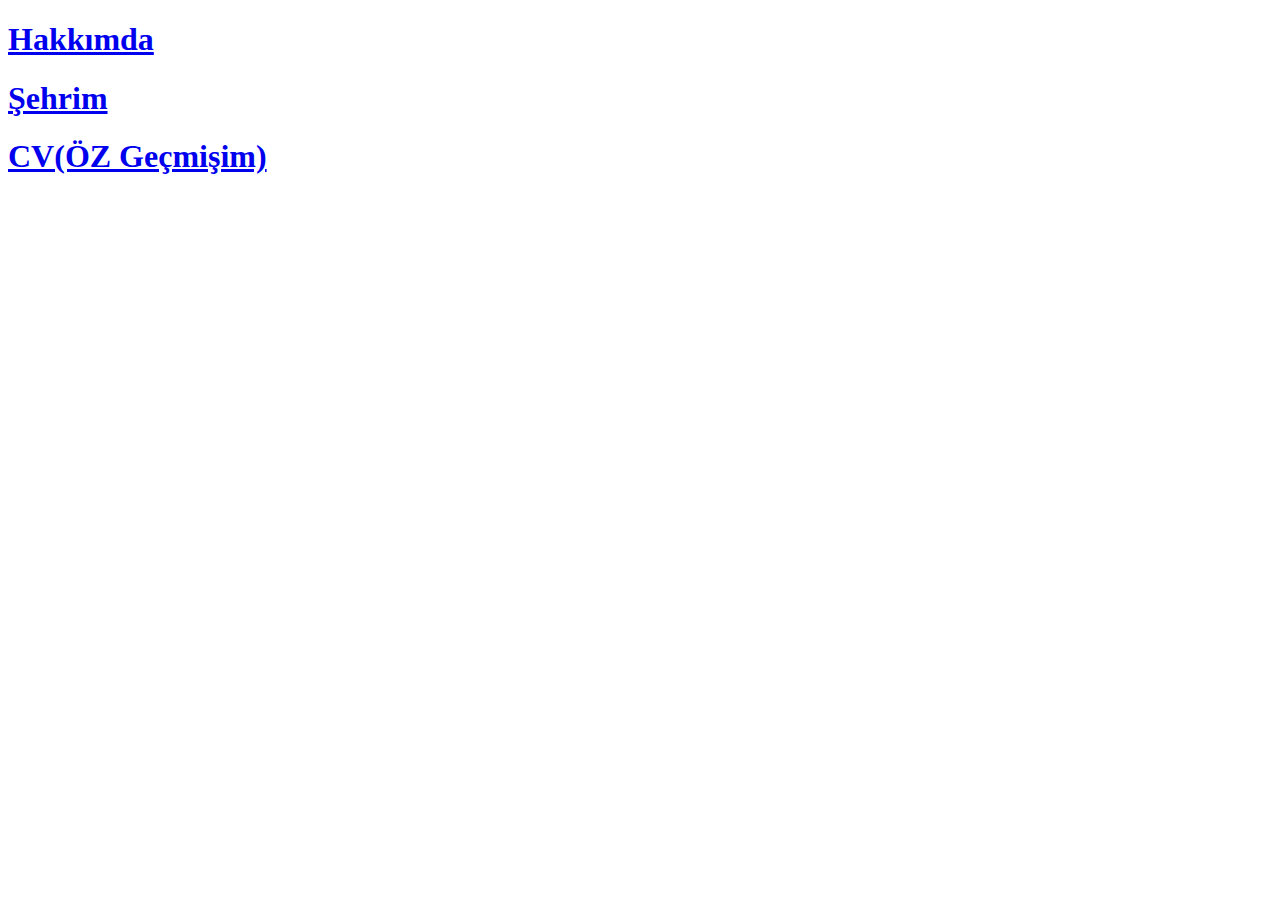
==== index.html @ 80f1e521 "Update CV.html" ====
<!DOCTYPE html>
<html lang="en">
<html lang="tr">
<head>
    <meta charset="UTF-8">
    <meta http-equiv="X-UA-Compatible" content="IE=edge">
    <meta name="viewport" content="width=device-width, initial-scale=1.0">
    <title>BASHAR EID</title>
</head>
<body>
    <div>

        <a href="hakkimda.html"> <h1>Hakkımda</h1></a>
        <a href="sehrim.html"> <h1>Şehrim</h1></a>
        <a href="CV.html"><h1>CV(ÖZ Geçmişim)</h1></a>
        <br>
    </div>
     <div>
       




     </div>  
</body>
</html>
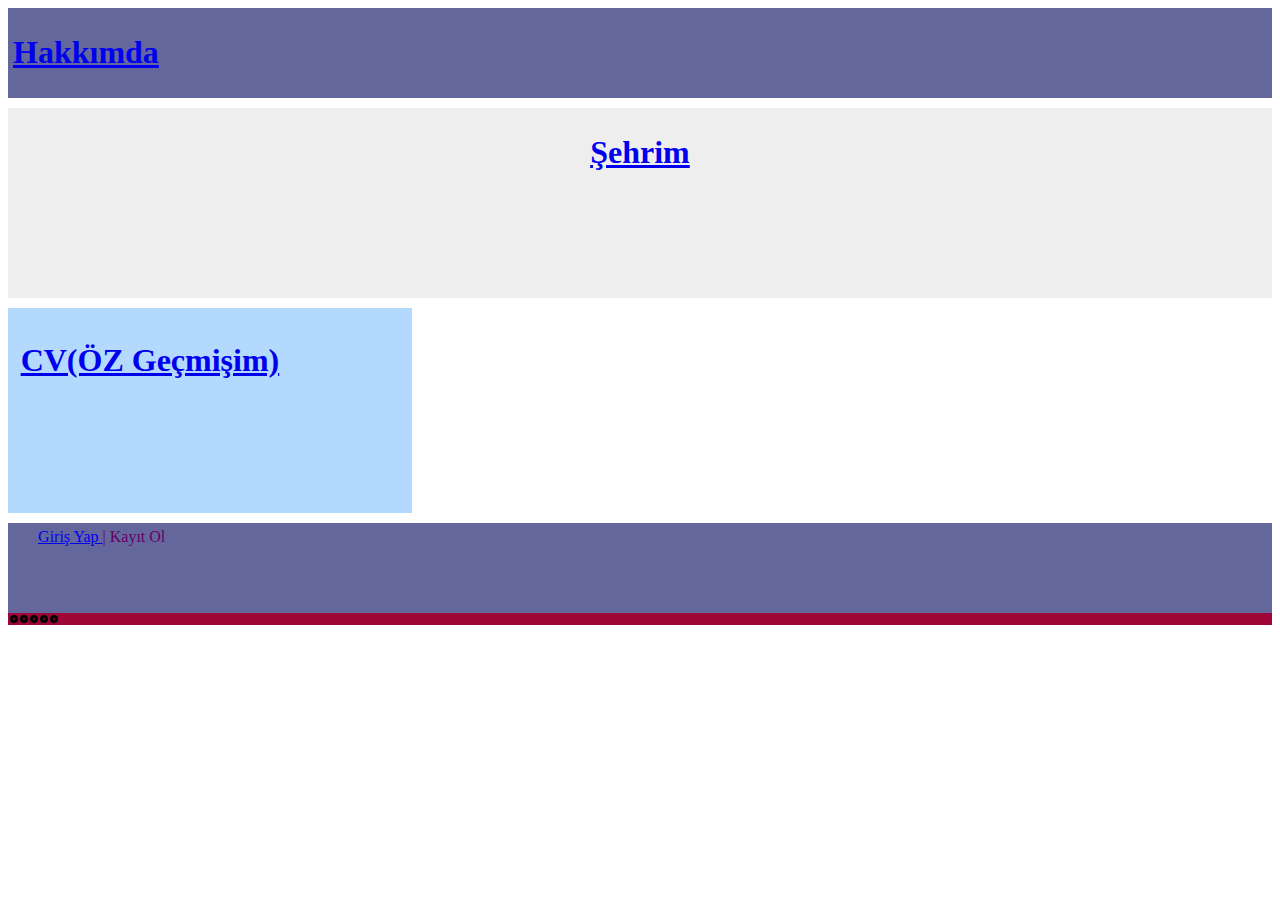
==== commit 3db9bed7: "CSS Kaynak kodlarını" ====
--- a/index.html
+++ b/index.html
@@ -6,13 +6,54 @@
     <meta http-equiv="X-UA-Compatible" content="IE=edge">
     <meta name="viewport" content="width=device-width, initial-scale=1.0">
     <title>BASHAR EID</title>
+    <link rel="stylesheet" href="Styleİndex.css">
 </head>
 <body>
+    <div class="ust">  <a href="hakkimda.html" > <h1>Hakkımda</h1></a></div>
+<div class="bosluk">&nbsp;</div>
+<div class="ortaust"><a href="sehrim.html"> <h1>Şehrim</h1></a>
+   </div>
+<div class="bosluk">&nbsp;</div>
+<div class="ortaalt">
+<div class="ortaaltsol"> <a href="CV.html"><h1>CV(ÖZ Geçmişim)</h1></a></div>
+<div class="ortabosluk"></div>
+<div class="ortaaltorta"></div>
+<div class="ortabosluk"></div>
+<div class="ortaaltsag"></div>
+</div>
+<div class="sifirla"></div>
+<div class="bosluk"></div>
+<div class="alt"></div><div class="alt"></div>
+<div class="ust">
+    <div>
+   
+    </div>
+    <div class="ustbosluk">&nbsp;</div>
+    <div class="ustsol"><a href="Logoin.html">Giriş Yap </a>    | Kayıt Ol </div>
+    </div>
+ 
+    </div> 
+    <div class="altmenu">
+        <table>
+        <tr>
+        <td class="menu"></td>
+        <td class="menu"></td>
+        <td class="menu"></td>
+        <td class="menu"></td>
+        <td class="menu"></td>
+        </tr>
+        </table>
+        </div>
+        </div>
+        <div class="sifirla"></div>
+        <div class="bosluk">&nbsp;</div>
+        </div>
+        </div>
     <div>
 
-        <a href="hakkimda.html"> <h1>Hakkımda</h1></a>
-        <a href="sehrim.html"> <h1>Şehrim</h1></a>
-        <a href="CV.html"><h1>CV(ÖZ Geçmişim)</h1></a>
+        
+        
+       
         <br>
     </div>
      <div>
--- a/Styleİndex.css
+++ b/Styleİndex.css
@@ -0,0 +1,86 @@
+.menu{
+  
+    border-radius: 50px;
+       Border: 3px solid black;
+   }
+  
+   .ust{
+    background-color:#0c0a0a;
+    color:#660066;
+    height:80px;
+    padding:5px;
+    }
+    .ortaust{
+    background-color:#eeeeee;
+    color:#660066;
+    height:180px;
+    padding:5px;
+    text-align:center;
+    }
+    .ortaaltsol
+{
+background-color:#b3d9ff;
+color:#660066;
+width:30%;
+height:180px;
+padding:1%;
+float:left;
+}
+.ortabosluk
+{
+width:2%;
+height:200px;
+float:left;
+}
+.alt{
+background-color:#ffcccc;
+}
+.ust{
+    background-color:#63679c;
+    color:#660066;
+    height:80px;
+    padding:5px;
+    }
+    .ustara
+    {
+    background-color:#812626;
+    color:#660066;
+    width:70%;
+    padding:1%;
+    float:left;
+    }
+    .ustbosluk
+    {
+    width:2%;
+    float:left;
+    }
+    
+    .ortaaltsol
+    {
+    background-color:#b3d9ff;
+    color:#660066;
+    padding:1%;
+    float:left;
+    }
+    .ustalt
+    {
+    background-color:#0b00a3;
+    color:#660066;
+    padding:2px;
+    float:left;
+    width:60%;
+    }
+    .altmenu
+    {
+    background-color:#9e0638;
+    }
+  
+    .sifirla{clear:both;}
+    .bosluk{
+    width:100%;
+    height:10px;
+    }
+    .input
+    {
+    width:300px;
+    }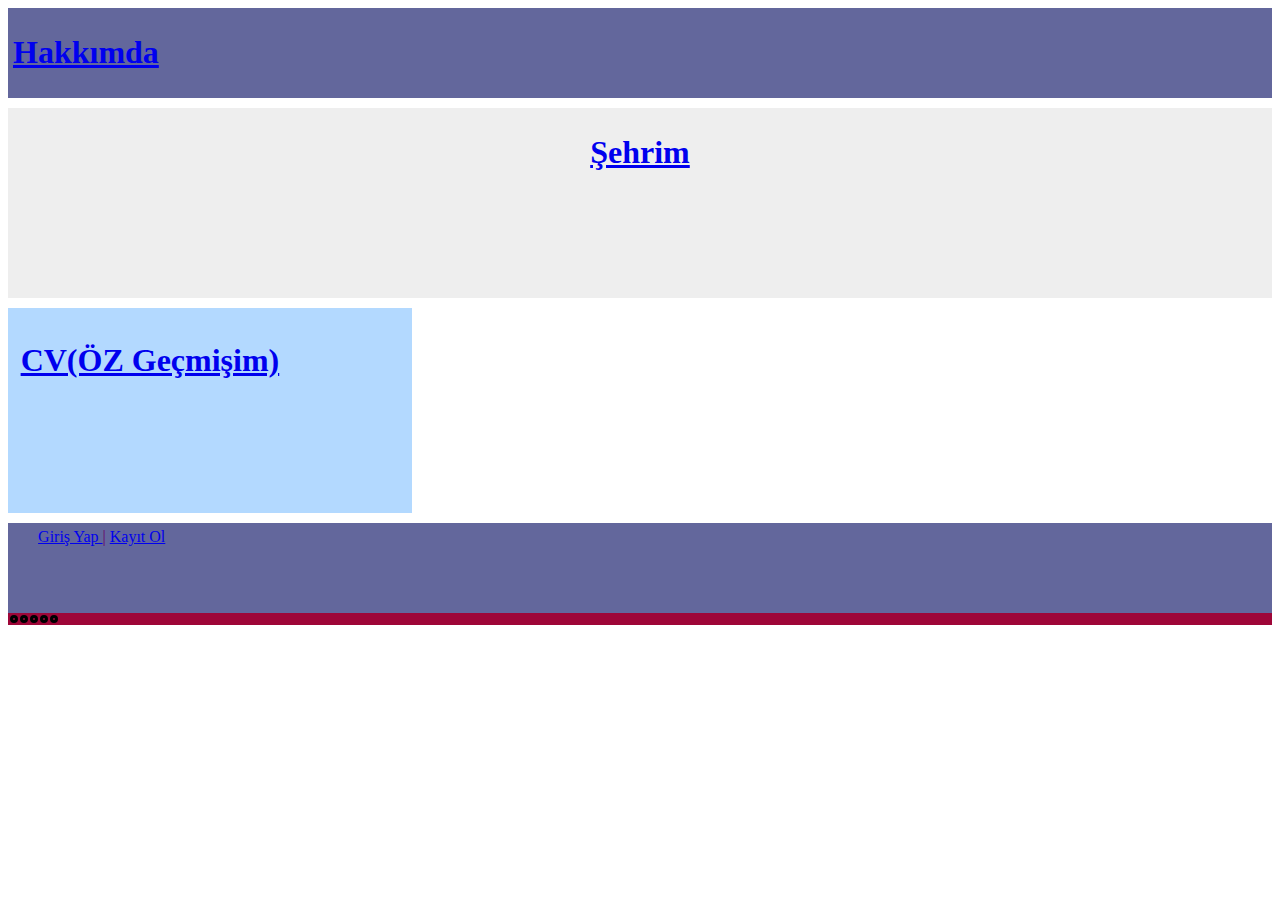
==== commit b7a08781: "Giriş yap ve kayıt ol kaynak kodları" ====
--- a/index.html
+++ b/index.html
@@ -1,5 +1,4 @@
 <!DOCTYPE html>
-<html lang="en">
 <html lang="tr">
 <head>
     <meta charset="UTF-8">
@@ -29,7 +28,7 @@
    
     </div>
     <div class="ustbosluk">&nbsp;</div>
-    <div class="ustsol"><a href="Logoin.html">Giriş Yap </a>    | Kayıt Ol </div>
+    <div class="ustsol"><a href="Logoin.html">Giriş Yap </a> | <a href="SingUp.html">Kayıt Ol</a> </div>
     </div>
  
     </div> 
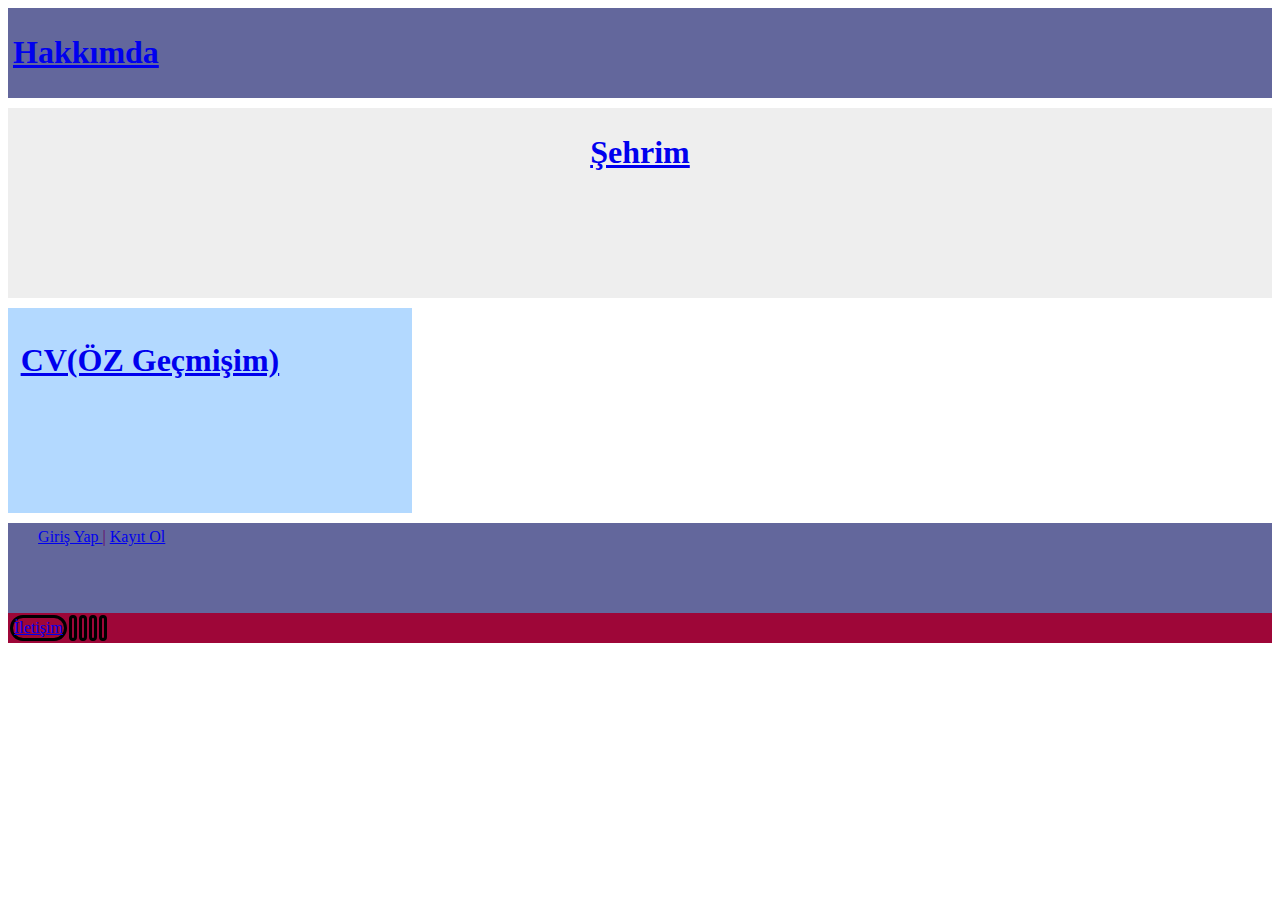
==== commit af557d6a: "iletişim html ve CSS sayfaları" ====
--- a/index.html
+++ b/index.html
@@ -11,6 +11,7 @@
     <div class="ust">  <a href="hakkimda.html" > <h1>Hakkımda</h1></a></div>
 <div class="bosluk">&nbsp;</div>
 <div class="ortaust"><a href="sehrim.html"> <h1>Şehrim</h1></a>
+
    </div>
 <div class="bosluk">&nbsp;</div>
 <div class="ortaalt">
@@ -35,7 +36,7 @@
     <div class="altmenu">
         <table>
         <tr>
-        <td class="menu"></td>
+        <td class="menu"><div><a href="iletisim.html"> İletişim</a></td>
         <td class="menu"></td>
         <td class="menu"></td>
         <td class="menu"></td>
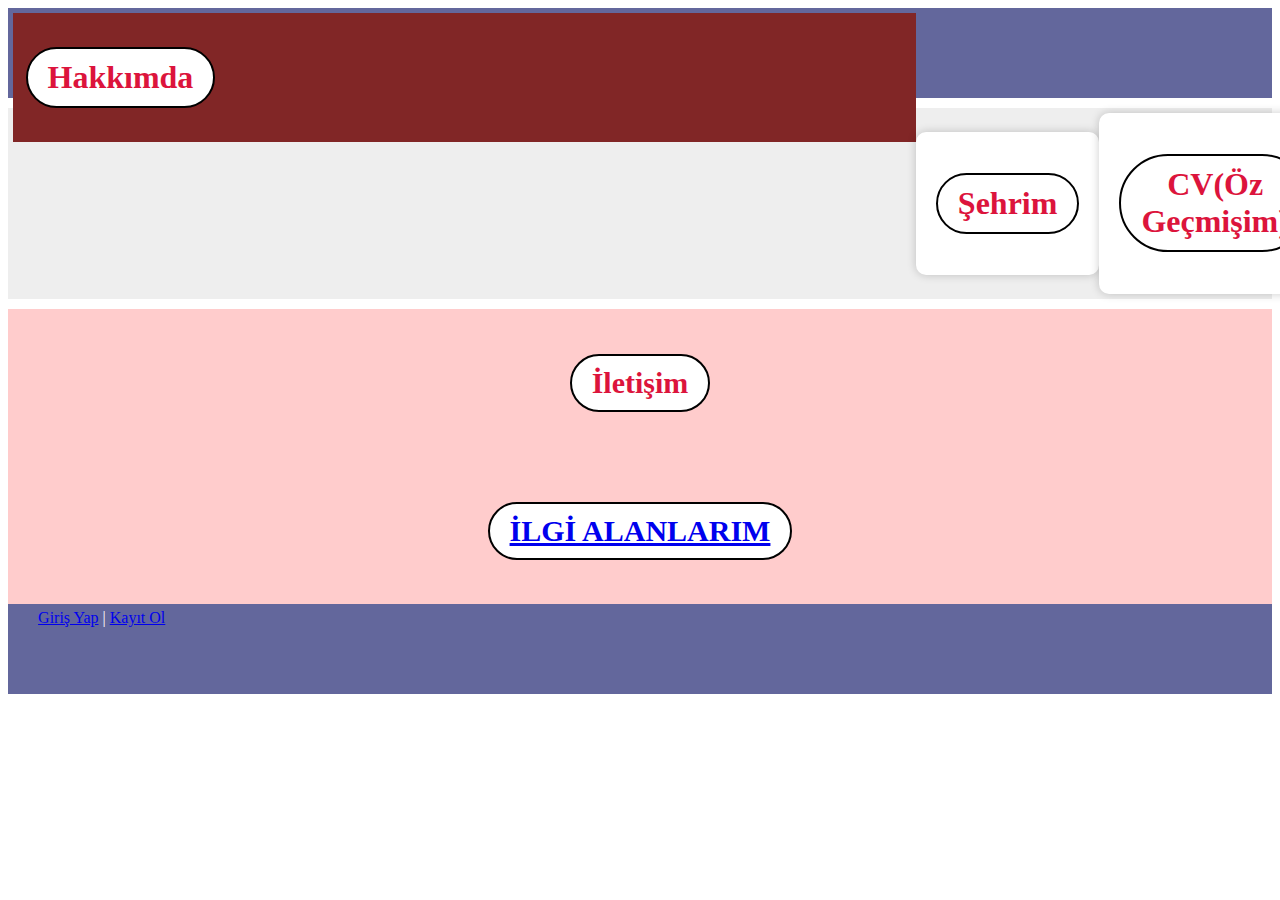
==== commit a1da0b20: "İLGİ ALANLARI API" ====
--- a/index.html
+++ b/index.html
@@ -6,62 +6,50 @@
     <meta name="viewport" content="width=device-width, initial-scale=1.0">
     <title>BASHAR EID</title>
     <link rel="stylesheet" href="Styleİndex.css">
+    <link rel="stylesheet" href="../Bashar-Kim/bootstrap-5.3.0-alpha3-dist/css/bootstrap.min.css">
 </head>
 <body>
-    <div class="ust">  <a href="hakkimda.html" > <h1>Hakkımda</h1></a></div>
-<div class="bosluk">&nbsp;</div>
-<div class="ortaust"><a href="sehrim.html"> <h1>Şehrim</h1></a>
-
-   </div>
-<div class="bosluk">&nbsp;</div>
-<div class="ortaalt">
-<div class="ortaaltsol"> <a href="CV.html"><h1>CV(ÖZ Geçmişim)</h1></a></div>
-<div class="ortabosluk"></div>
-<div class="ortaaltorta"></div>
-<div class="ortabosluk"></div>
-<div class="ortaaltsag"></div>
-</div>
-<div class="sifirla"></div>
-<div class="bosluk"></div>
-<div class="alt"></div><div class="alt"></div>
-<div class="ust">
-    <div>
-   
+    <div class="ust">
+        <div class="ustara">
+            <a href="hakkimda.html">
+                <h1 class="menu">Hakkımda</h1>
+            </a>
+        </div>
     </div>
-    <div class="ustbosluk">&nbsp;</div>
-    <div class="ustsol"><a href="Logoin.html">Giriş Yap </a> | <a href="SingUp.html">Kayıt Ol</a> </div>
+    <div class="bosluk">&nbsp;</div>
+    <div class="ortaust">
+        <div class="sekmeler">
+            <div class="sekmeler-icerik">
+                <a href="sehrim.html">
+                    <h1 class="menu">Şehrim</h1>
+                    <img src="assets/logos/logo.jpg" alt="Şehir Fotoğrafı">
+                </a>
+            </div>
+            <div class="sekmeler-icerik">
+                <a href="CV.html">
+                    <h1 class="menu">CV(Öz Geçmişim)</h1>
+                </a>
+            </div>
+        </div>
     </div>
- 
-    </div> 
-    <div class="altmenu">
-        <table>
-        <tr>
-        <td class="menu"><div><a href="iletisim.html"> İletişim</a></td>
-        <td class="menu"></td>
-        <td class="menu"></td>
-        <td class="menu"></td>
-        <td class="menu"></td>
-        </tr>
-        </table>
+    <div class="sifirla"></div>
+    <div class="bosluk"></div>
+    <div class="alt">
+        <div class="alt-icerik">
+            <a href="iletisim.html">
+                <h2 class="menu">İletişim</h2>
+            </a>
         </div>
+    </div>
+    <div class="alt">
+        <div class="alt-icerik">
+            <h2 class="menu"><a href="İlgiAlanim.html">İLGİ ALANLARIM</a> </h2>
         </div>
-        <div class="sifirla"></div>
-        <div class="bosluk">&nbsp;</div>
-        </div>
-        </div>
-    <div>
-
-        
-        
-       
-        <br>
     </div>
-     <div>
-       
-
-
-
-
-     </div>  
+    <div class="ust">
+        <div></div>
+        <div class="ustbosluk">&nbsp;</div>
+        <div class="ustsol"><a href="Logoin.html">Giriş Yap</a> | <a href="SingUp.html">Kayıt Ol</a></div>
+    </div>
 </body>
-</html>+</html>
--- a/Styleİndex.css
+++ b/Styleİndex.css
@@ -1,86 +1,113 @@
-.menu{
-  
+/* MENÜ STİLİ */
+.menu {
+    display: inline-block;
+    padding: 10px 20px;
+    border: 2px solid black;
     border-radius: 50px;
-       Border: 3px solid black;
-   }
-  
-   .ust{
-    background-color:#0c0a0a;
-    color:#660066;
-    height:80px;
-    padding:5px;
-    }
-    .ortaust{
-    background-color:#eeeeee;
-    color:#660066;
-    height:180px;
-    padding:5px;
-    text-align:center;
-    }
-    .ortaaltsol
-{
-background-color:#b3d9ff;
-color:#660066;
-width:30%;
-height:180px;
-padding:1%;
-float:left;
+    text-decoration: none;
+    color: crimson;
+    font-weight: bold;
+    transition: background-color 0.3s, color 0.3s;
+    background-color: white;
 }
-.ortabosluk
-{
-width:2%;
-height:200px;
-float:left;
+
+.menu:hover {
+    background-color: crimson;
+    color: white;
 }
-.alt{
-background-color:#ffcccc;
+
+/* ÜST KISIM STİLİ */
+.ust {
+    background-color: #63679c;
+    color: #fff;
+    height: 80px;
+    padding: 5px;
+    
 }
-.ust{
-    background-color:#63679c;
-    color:#660066;
-    height:80px;
-    padding:5px;
-    }
-    .ustara
-    {
-    background-color:#812626;
-    color:#660066;
-    width:70%;
-    padding:1%;
-    float:left;
-    }
-    .ustbosluk
-    {
-    width:2%;
-    float:left;
-    }
+
+.ustara {
+    background-color: #812626;
+    color: #fff;
+    width: 70%;
+    padding: 1%;
+    float: left;
+}
+
+.ustbosluk {
+    width: 2%;
+    float: left;
     
-    .ortaaltsol
-    {
-    background-color:#b3d9ff;
-    color:#660066;
-    padding:1%;
-    float:left;
-    }
-    .ustalt
-    {
-    background-color:#0b00a3;
-    color:#660066;
-    padding:2px;
-    float:left;
-    width:60%;
-    }
-    .altmenu
-    {
-    background-color:#9e0638;
-    }
-  
-    .sifirla{clear:both;}
-    .bosluk{
-    width:100%;
-    height:10px;
-    }
-    .input
-    {
-    width:300px;
-    }+}
+
+/* ORTA KISIM STİLİ */
+.ortaust {
+    background-color: #eeeeee;
+    color: #660066;
+    padding: 5px;
+    text-align: center;
+}
+
+.sekmeler {
+    display: flex;
+    justify-content: space-around;
+    align-items: center;
+    
+}
+
+.sekmeler-icerik {
+    position: relative;
+    display: inline-block;
+    padding: 20px;
+    background-color: #fff;
+    border-radius: 10px;
+    box-shadow: 0 0 10px rgba(0, 0, 0, 0.2);
+    animation: shake 0.5s infinite alternate;
+}
+
+@keyframes shake {
+    0% { transform: translateX(0); }
+    100% { transform: translateX(10px); }
+}
+
+.sekmeler-icerik:hover img {
+    opacity: 1;
+    transform: scale(1.1);
+}
+
+.sekmeler-icerik img {
+    position: absolute;
+    top: 50%;
+    left: 50%;
+    transform: translate(-50%, -50%);
+    opacity: 0;
+    transition: opacity 0.3s, transform 0.3s;
+    width: 100%;
+    height: 100%;
+    object-fit: cover;
+}
+
+/* ALT KISIM STİLİ */
+.alt {
+    background-color: #ffcccc;
+    padding: 20px;
+    text-align: center;
+}
+
+.alt-icerik {
+    font-size: 20px;
+    font-weight: bold;
+}
+
+/* GENEL STİLLER */
+.sifirla {
+    clear: both;
+}
+
+.bosluk {
+    width: 100%;
+    height: 10px;
+}
+
+.input {
+    width: 300px;
+}
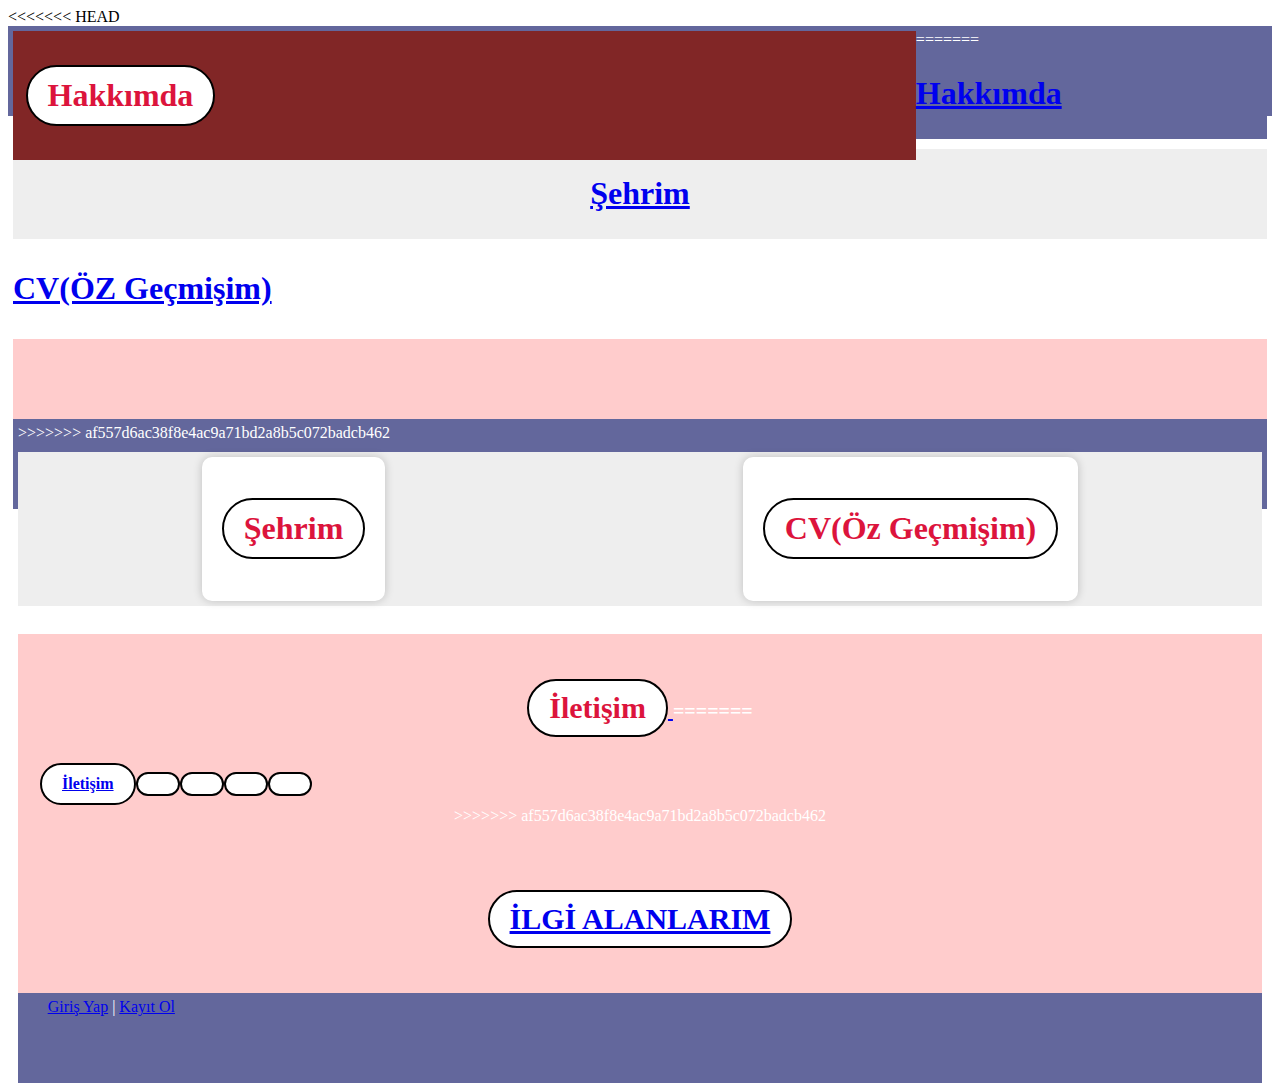
==== commit 0801bc36: "apı" ====
--- a/index.html
+++ b/index.html
@@ -9,12 +9,34 @@
     <link rel="stylesheet" href="../Bashar-Kim/bootstrap-5.3.0-alpha3-dist/css/bootstrap.min.css">
 </head>
 <body>
+<<<<<<< HEAD
     <div class="ust">
         <div class="ustara">
             <a href="hakkimda.html">
                 <h1 class="menu">Hakkımda</h1>
             </a>
         </div>
+=======
+    <div class="ust">  <a href="hakkimda.html" > <h1>Hakkımda</h1></a></div>
+<div class="bosluk">&nbsp;</div>
+<div class="ortaust"><a href="sehrim.html"> <h1>Şehrim</h1></a>
+
+   </div>
+<div class="bosluk">&nbsp;</div>
+<div class="ortaalt">
+<div class="ortaaltsol"> <a href="CV.html"><h1>CV(ÖZ Geçmişim)</h1></a></div>
+<div class="ortabosluk"></div>
+<div class="ortaaltorta"></div>
+<div class="ortabosluk"></div>
+<div class="ortaaltsag"></div>
+</div>
+<div class="sifirla"></div>
+<div class="bosluk"></div>
+<div class="alt"></div><div class="alt"></div>
+<div class="ust">
+    <div>
+   
+>>>>>>> af557d6ac38f8e4ac9a71bd2a8b5c072badcb462
     </div>
     <div class="bosluk">&nbsp;</div>
     <div class="ortaust">
@@ -32,6 +54,7 @@
             </div>
         </div>
     </div>
+<<<<<<< HEAD
     <div class="sifirla"></div>
     <div class="bosluk"></div>
     <div class="alt">
@@ -39,6 +62,20 @@
             <a href="iletisim.html">
                 <h2 class="menu">İletişim</h2>
             </a>
+=======
+ 
+    </div> 
+    <div class="altmenu">
+        <table>
+        <tr>
+        <td class="menu"><div><a href="iletisim.html"> İletişim</a></td>
+        <td class="menu"></td>
+        <td class="menu"></td>
+        <td class="menu"></td>
+        <td class="menu"></td>
+        </tr>
+        </table>
+>>>>>>> af557d6ac38f8e4ac9a71bd2a8b5c072badcb462
         </div>
     </div>
     <div class="alt">
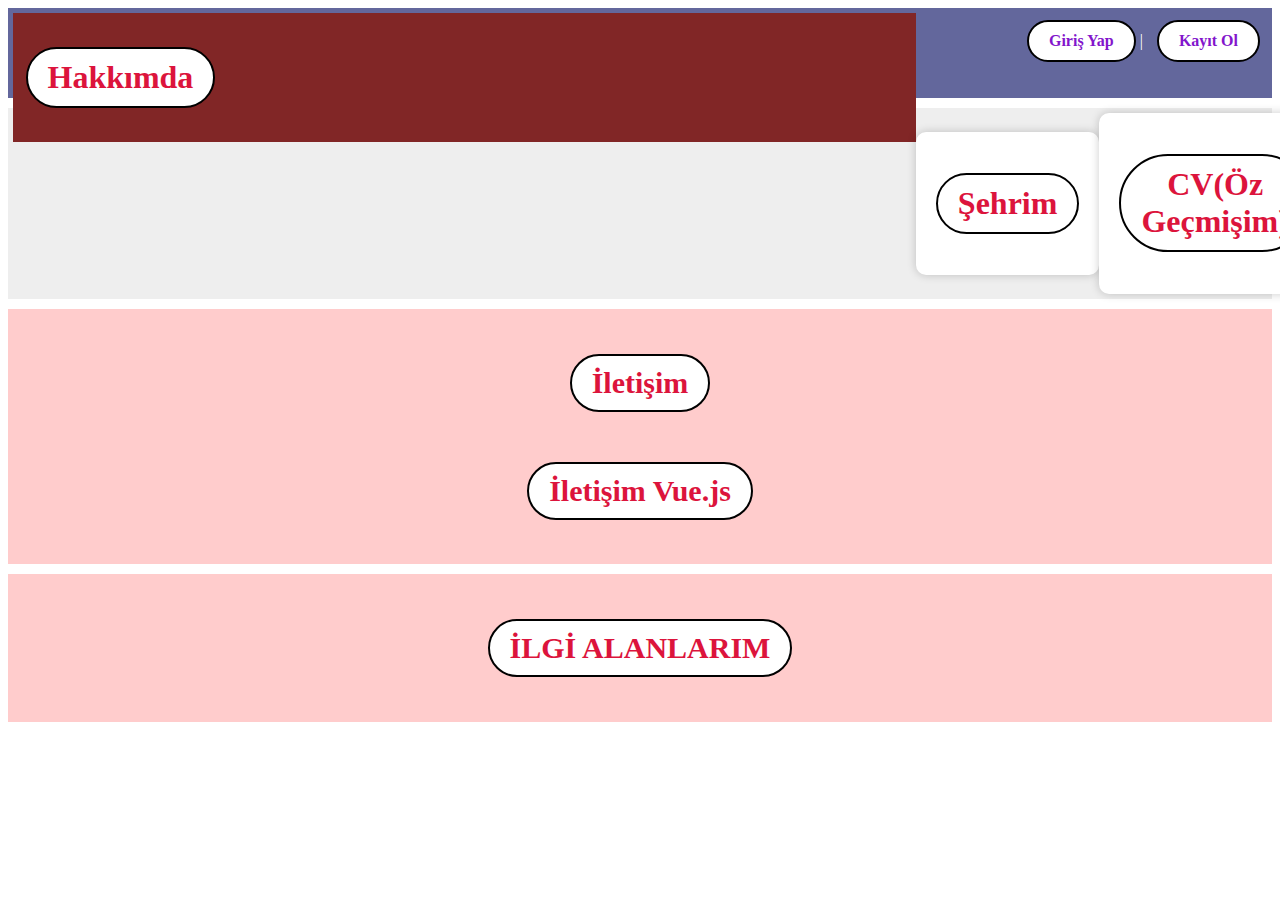
==== commit cb7bf4ea: "PHP ve Vue.js" ====
--- a/index.html
+++ b/index.html
@@ -6,37 +6,20 @@
     <meta name="viewport" content="width=device-width, initial-scale=1.0">
     <title>BASHAR EID</title>
     <link rel="stylesheet" href="Styleİndex.css">
-    <link rel="stylesheet" href="../Bashar-Kim/bootstrap-5.3.0-alpha3-dist/css/bootstrap.min.css">
+    <link href="https://cdn.jsdelivr.net/npm/bootstrap@5.3.0-alpha3/dist/css/bootstrap.min.css" rel="stylesheet" integrity="sha384-KK94CHFLLe+nY2dmCWGMq91rCGa5gtU4mk92HdvYe+M/SXH301p5ILy+dN9+nJOZ" crossorigin="anonymous">
 </head>
 <body>
-<<<<<<< HEAD
+    
     <div class="ust">
         <div class="ustara">
             <a href="hakkimda.html">
                 <h1 class="menu">Hakkımda</h1>
             </a>
         </div>
-=======
-    <div class="ust">  <a href="hakkimda.html" > <h1>Hakkımda</h1></a></div>
-<div class="bosluk">&nbsp;</div>
-<div class="ortaust"><a href="sehrim.html"> <h1>Şehrim</h1></a>
-
-   </div>
-<div class="bosluk">&nbsp;</div>
-<div class="ortaalt">
-<div class="ortaaltsol"> <a href="CV.html"><h1>CV(ÖZ Geçmişim)</h1></a></div>
-<div class="ortabosluk"></div>
-<div class="ortaaltorta"></div>
-<div class="ortabosluk"></div>
-<div class="ortaaltsag"></div>
-</div>
-<div class="sifirla"></div>
-<div class="bosluk"></div>
-<div class="alt"></div><div class="alt"></div>
-<div class="ust">
-    <div>
-   
->>>>>>> af557d6ac38f8e4ac9a71bd2a8b5c072badcb462
+        <div class="giris-kayit">
+            <a href="LogoinBilgiAl.php" class="menu">Giriş Yap</a> |
+            <a href="SingUp.html" class="menu">Kayıt Ol</a>
+        </div>
     </div>
     <div class="bosluk">&nbsp;</div>
     <div class="ortaust">
@@ -54,7 +37,6 @@
             </div>
         </div>
     </div>
-<<<<<<< HEAD
     <div class="sifirla"></div>
     <div class="bosluk"></div>
     <div class="alt">
@@ -62,31 +44,20 @@
             <a href="iletisim.html">
                 <h2 class="menu">İletişim</h2>
             </a>
-=======
- 
-    </div> 
-    <div class="altmenu">
-        <table>
-        <tr>
-        <td class="menu"><div><a href="iletisim.html"> İletişim</a></td>
-        <td class="menu"></td>
-        <td class="menu"></td>
-        <td class="menu"></td>
-        <td class="menu"></td>
-        </tr>
-        </table>
->>>>>>> af557d6ac38f8e4ac9a71bd2a8b5c072badcb462
+        </div>
+        <div class="alt-icerik">
+            <a href="iletişimVue.js.html">
+                <h2 class="menu">İletişim Vue.js</h2>
+            </a>
         </div>
     </div>
+    <div class="bosluk"></div>
     <div class="alt">
         <div class="alt-icerik">
-            <h2 class="menu"><a href="İlgiAlanim.html">İLGİ ALANLARIM</a> </h2>
+            <h2><a href="İlgiAlanim.html" class="menu">İLGİ ALANLARIM</a></h2>
         </div>
     </div>
-    <div class="ust">
-        <div></div>
-        <div class="ustbosluk">&nbsp;</div>
-        <div class="ustsol"><a href="Logoin.html">Giriş Yap</a> | <a href="SingUp.html">Kayıt Ol</a></div>
-    </div>
+    
+    <script src="https://cdn.jsdelivr.net/npm/bootstrap@5.3.0-alpha3/dist/js/bootstrap.bundle.min.js" integrity="sha384-ENjdO4Dr2bkBIFxQpeoTz1HIcje39Wm4jDKdf19U8gI4ddQ3GYNS7NTKfAdVQSZe" crossorigin="anonymous"></script>
 </body>
 </html>
--- a/Styleİndex.css
+++ b/Styleİndex.css
@@ -1,4 +1,4 @@
-/* MENÜ STİLİ */
+
 .menu {
     display: inline-block;
     padding: 10px 20px;
@@ -111,3 +111,24 @@
 .input {
     width: 300px;
 }
+
+.giris-kayit {
+    position: absolute;
+    top: 20px;
+    right: 20px;
+    color: #ffffff;
+    
+  }
+  
+  .giris-kayit a {
+    color: #8315cc;
+    text-decoration: none;
+    margin-left: 10px;
+text-decoration: none;
+  }
+  
+  .giris-kayit a:hover {
+    text-decoration: underline;
+  }
+  
+    
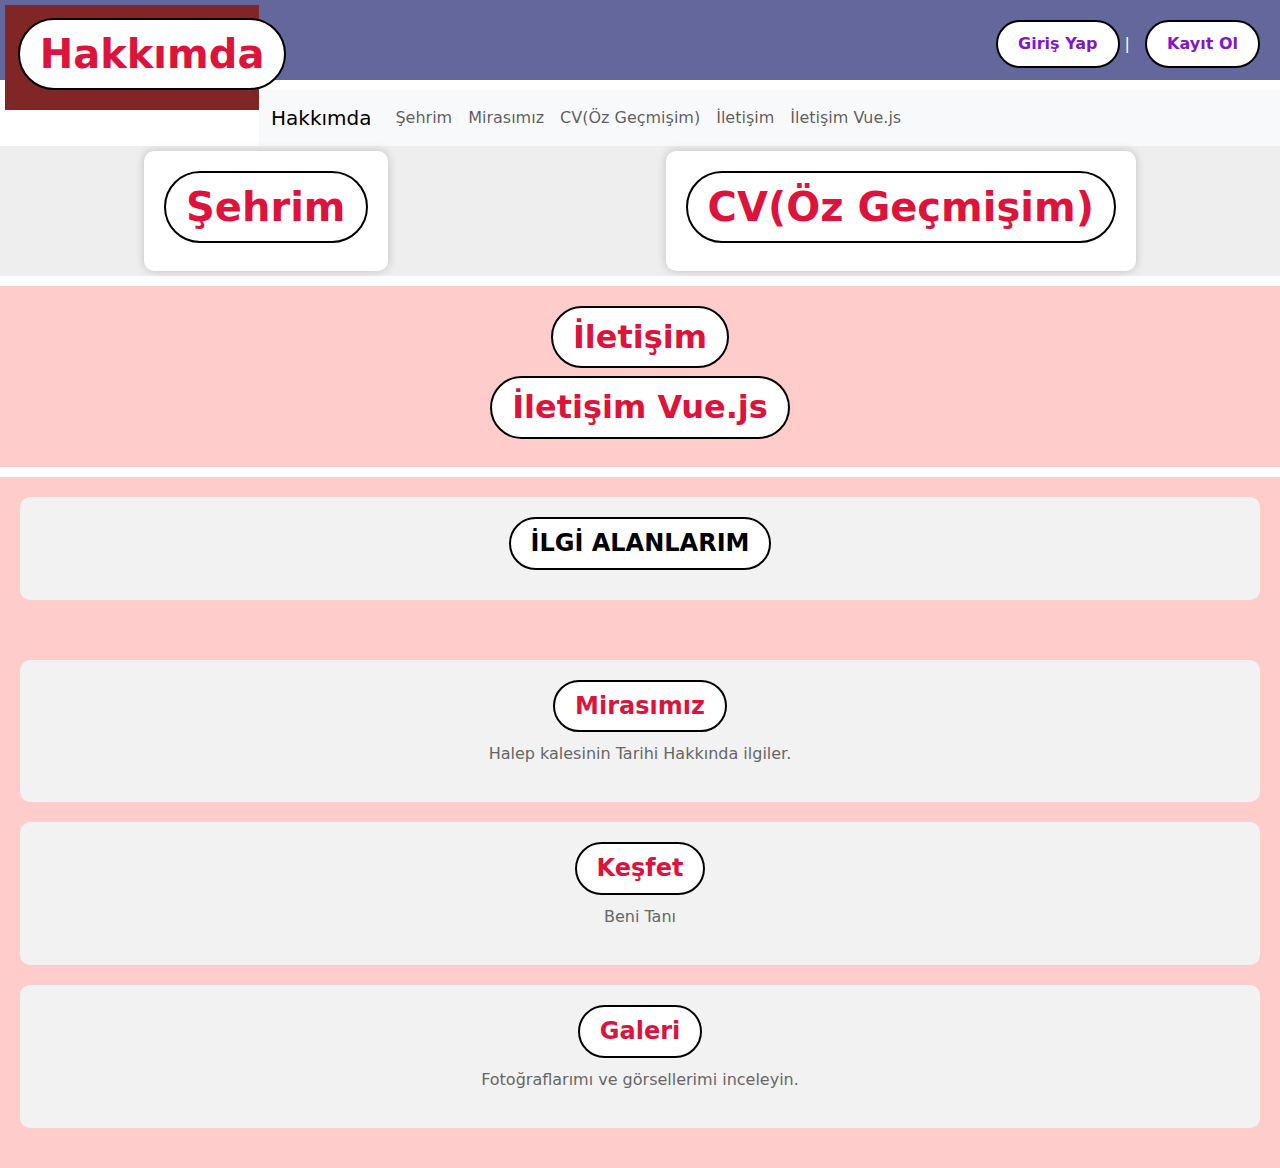
==== commit 025303ab: "Son Toparlamalar" ====
--- a/index.html
+++ b/index.html
@@ -1,3 +1,4 @@
+
 <!DOCTYPE html>
 <html lang="tr">
 <head>
@@ -6,10 +7,9 @@
     <meta name="viewport" content="width=device-width, initial-scale=1.0">
     <title>BASHAR EID</title>
     <link rel="stylesheet" href="Styleİndex.css">
-    <link href="https://cdn.jsdelivr.net/npm/bootstrap@5.3.0-alpha3/dist/css/bootstrap.min.css" rel="stylesheet" integrity="sha384-KK94CHFLLe+nY2dmCWGMq91rCGa5gtU4mk92HdvYe+M/SXH301p5ILy+dN9+nJOZ" crossorigin="anonymous">
+    <link href="https://cdn.jsdelivr.net/npm/bootstrap@5.3.0-alpha3/dist/css/bootstrap.min.css" rel="stylesheet">
 </head>
 <body>
-    
     <div class="ust">
         <div class="ustara">
             <a href="hakkimda.html">
@@ -22,6 +22,35 @@
         </div>
     </div>
     <div class="bosluk">&nbsp;</div>
+    <div>
+        <nav class="navbar navbar-expand-lg navbar-light bg-light">
+            <div class="container-fluid">
+                <a class="navbar-brand" href="hakkimda.html">Hakkımda</a>
+                <button class="navbar-toggler" type="button" data-bs-toggle="collapse" data-bs-target="#navbarNav" aria-controls="navbarNav" aria-expanded="false" aria-label="Toggle navigation">
+                    <span class="navbar-toggler-icon"></span>
+                </button>
+                <div class="collapse navbar-collapse" id="navbarNav">
+                    <ul class="navbar-nav ml-auto">
+                        <li class="nav-item">
+                            <a class="nav-link" href="sehrim.html">Şehrim</a>
+                        </li>
+                        <li class="nav-item">
+                            <a class="nav-link" href="Mirasimiz .html">Mirasımız</a>
+                        </li>
+                        <li class="nav-item">
+                            <a class="nav-link" href="CV.html">CV(Öz Geçmişim)</a>
+                        </li>
+                        <li class="nav-item">
+                            <a class="nav-link" href="iletisim.html">İletişim</a>
+                        </li>
+                        <li class="nav-item">
+                            <a class="nav-link" href="iletişimVue.js.html">İletişim Vue.js</a>
+                        </li>
+                    </ul>
+                </div>
+            </div>
+        </nav>
+    </div>
     <div class="ortaust">
         <div class="sekmeler">
             <div class="sekmeler-icerik">
@@ -53,11 +82,30 @@
     </div>
     <div class="bosluk"></div>
     <div class="alt">
-        <div class="alt-icerik">
+        <div class="alt-icerik1">
             <h2><a href="İlgiAlanim.html" class="menu">İLGİ ALANLARIM</a></h2>
         </div>
     </div>
-    
-    <script src="https://cdn.jsdelivr.net/npm/bootstrap@5.3.0-alpha3/dist/js/bootstrap.bundle.min.js" integrity="sha384-ENjdO4Dr2bkBIFxQpeoTz1HIcje39Wm4jDKdf19U8gI4ddQ3GYNS7NTKfAdVQSZe" crossorigin="anonymous"></script>
+    <div class="alt">
+        <div class="alt-icerik1">
+            <a href="Mirasimiz .html">
+                <h2 class="menu">Mirasımız</h2>
+                <p class="alt-aciklama">Halep kalesinin Tarihi Hakkında ilgiler.</p>
+            </a>
+        </div>
+        <div class="alt-icerik1">
+            <a href="CV.html">
+                <h2 class="menu">Keşfet</h2>
+                <p class="alt-aciklama">Beni Tanı</p>
+            </a>
+        </div>
+        <div class="alt-icerik1">
+            <a href="galeri.html">
+                <h2 class="menu">Galeri</h2>
+                <p class="alt-aciklama">Fotoğraflarımı ve görsellerimi inceleyin.</p>
+            </a>
+        </div>
+    </div>
+    <script src="https://cdn.jsdelivr.net/npm/bootstrap@5.3.0-alpha3/dist/js/bootstrap.bundle.min.js"></script>
 </body>
 </html>
--- a/Styleİndex.css
+++ b/Styleİndex.css
@@ -18,6 +18,7 @@
 
 /* ÜST KISIM STİLİ */
 .ust {
+    
     background-color: #63679c;
     color: #fff;
     height: 80px;
@@ -26,9 +27,11 @@
 }
 
 .ustara {
+    display: inline-block;
+
     background-color: #812626;
     color: #fff;
-    width: 70%;
+    width: 20%;
     padding: 1%;
     float: left;
 }
@@ -96,6 +99,7 @@
 .alt-icerik {
     font-size: 20px;
     font-weight: bold;
+    background-color: #ffcccc;
 }
 
 /* GENEL STİLLER */
@@ -130,5 +134,24 @@
   .giris-kayit a:hover {
     text-decoration: underline;
   }
+  .alt-icerik1 {
+    background-color: #f2f2f2;
+    padding: 20px;
+    border-radius: 10px;
+    margin-bottom: 20px;
+  }
   
-    
+  .alt-icerik1 a {
+    text-decoration: none;
+    color: #000;
+  }
+  
+  .alt-icerik1 h2 {
+    font-size: 24px;
+    margin-bottom: 10px;
+  }
+  
+  .alt-icerik1 p {
+    font-size: 16px;
+    color: #666;
+  }